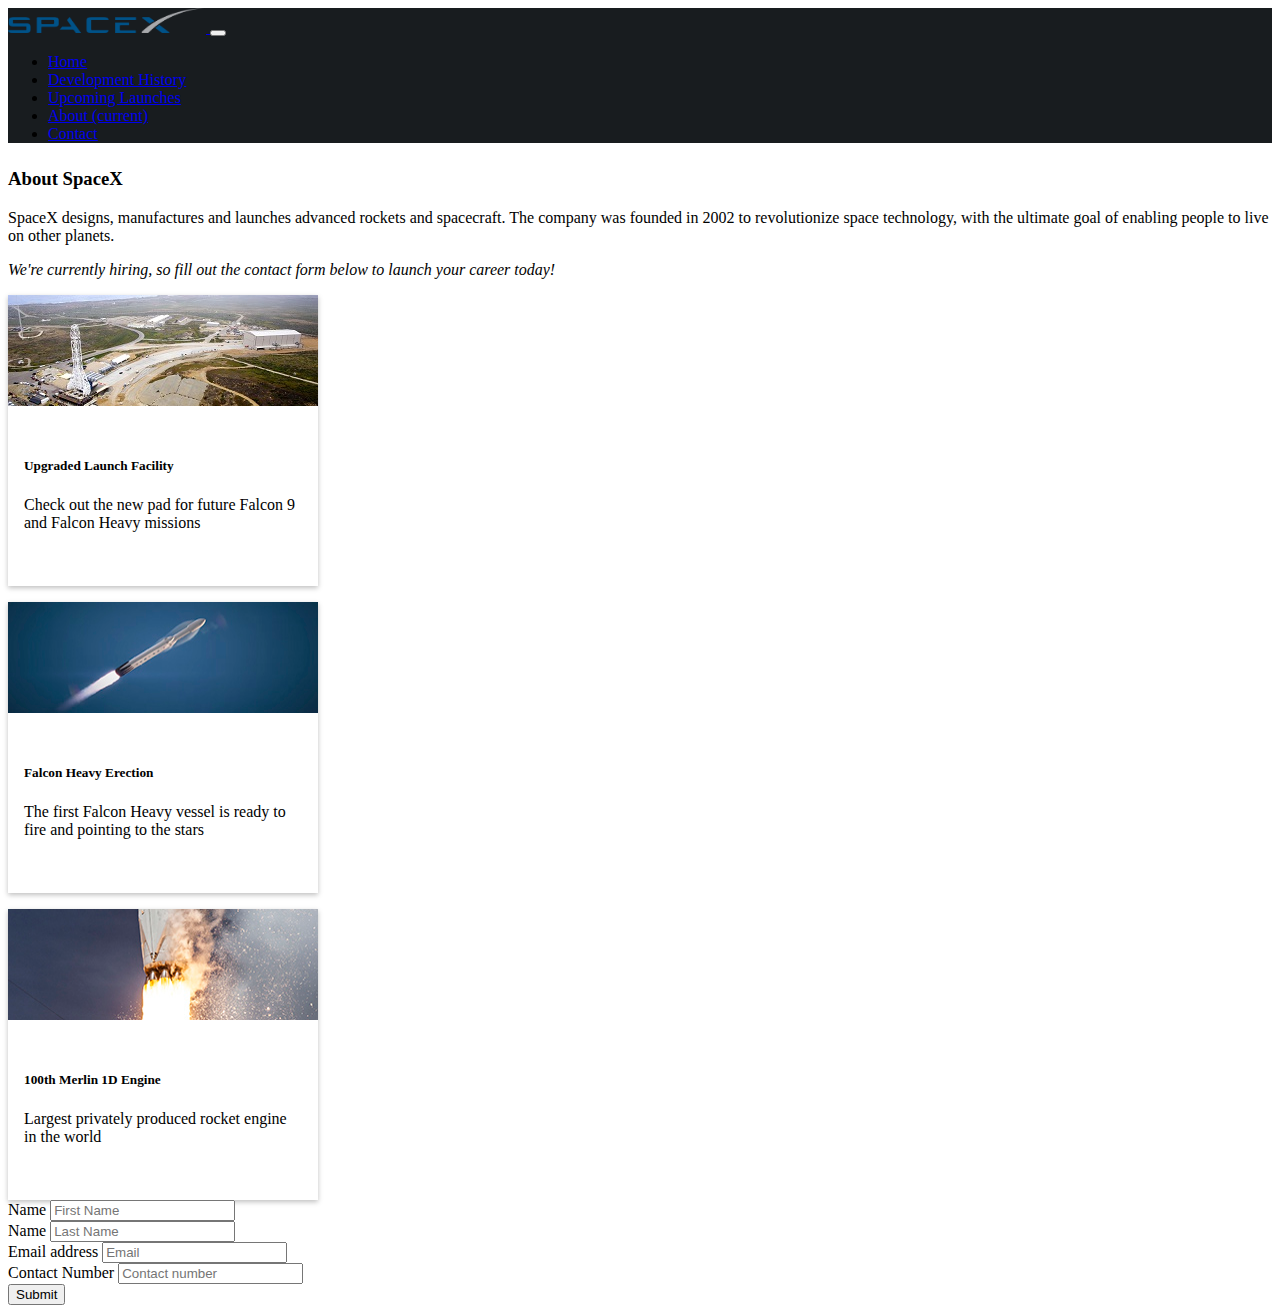
==== about.html @ 6bdbeff7 "first commit" ====
<!DOCTYPE html>
<html>

<head>
    <title>Fan Page (Assignment 1)</title>
    <link href="styles.css" rel="stylesheet" type="text/css" />
    <link href="https://maxcdn.bootstrapcdn.com/bootstrap/4.0.0-beta.3/css/bootstrap.min.css" rel="stylesheet" integrity="sha384-Zug+QiDoJOrZ5t4lssLdxGhVrurbmBWopoEl+M6BdEfwnCJZtKxi1KgxUyJq13dy"
        crossorigin="anonymous">
    <script src="https://code.jquery.com/jquery-3.2.1.min.js" integrity="sha256-hwg4gsxgFZhOsEEamdOYGBf13FyQuiTwlAQgxVSNgt4="
        crossorigin="anonymous"></script>

</head>

<body>
    <!--navbar-->
    <nav class="navbar navbar-expand-lg navbar-light bg-light">
        <a class="navbar-brand" href="index.html">
            <img src="./images/logo2.png" height="25px" width="198px">
        </a>
        <button class="navbar-toggler" type="button" data-toggle="collapse" data-target="#navbarNav" aria-controls="navbarNav" aria-expanded="false"
            aria-label="Toggle navigation">
            <span class="navbar-toggler-icon"></span>
        </button>
        <div class="collapse navbar-collapse" id="navbarNav">
            <ul class="navbar-nav">
                <li class="nav-item">
                    <a class="nav-link" href="index.html">Home</a>
                </li>
                <li class="nav-item">
                    <a class="nav-link" href="./development.html">Development History</a>
                </li>
                <li class="nav-item">
                    <a class="nav-link" href="./launches.html">Upcoming Launches</a>
                </li>
                <li class="nav-item active">
                    <a class="nav-link" href="./about.html">About
                        <span class="sr-only">(current)</span>
                    </a>
                </li>
                <li class="nav-item">
                    <a class="nav-link" href="./contact.html">Contact</a>
                </li>
            </ul>
        </div>
    </nav>
    <section>
        <div class="container">
            <div class="row">
                <div class="col-lg-8 col-md-8 col-sm-8 col-xs-12">
                    <h3 style="margin-top:25px;">About SpaceX</h3>
                    <p>SpaceX designs, manufactures and launches advanced rockets and spacecraft. The company was founded in
                        2002 to revolutionize space technology, with the ultimate goal of enabling people to live on other
                        planets. </p>

                    <p>
                        <em>We're currently hiring, so fill out the contact form below to launch your career today!</em>
                    </p>
                </div>
            </div>
        </div>

        <div class="container">
            <div class="row">
                <div class="col-xs-12 col-md-6 col-lg-4">
                    <article class="box1">
                        <img src="./images/launch-pad.jpg" height=111 width=310>
                        <div class="content">
                            <h5>Upgraded Launch Facility</h5>
                            <p>Check out the new pad for future Falcon 9 and Falcon Heavy missions</p>
                        </div>
                    </article>
                </div>
                <div class="col-xs-12 col-md-6 col-lg-4">
                    <article class="box1">
                        <img src="./images/falcon-heavy.jpg" height=111 width=310>
                        <div class="content">
                            <h5>Falcon Heavy Erection</h5>
                            <p>The first Falcon Heavy vessel is ready to fire and pointing to the stars</p>
                        </div>
                    </article>
                </div>
                <div class="col-xs-12 col-md-6 col-lg-4">
                    <article class="box1">
                        <img src="./images/merlin.jpg" height=111 width=310>
                        <div class="content">
                            <h5>100th Merlin 1D Engine</h5>
                            <p>Largest privately produced rocket engine in the world</p>
                        </div>
                    </article>
                </div>
            </div>
        </div>

        <div class="container">
            <div class="row">
                <div class="col-lg-6 col-md-6 col-sm-8 col-xs-12">
                    <form class="contact">
                        <div class="form-group">
                            <label for="exampleInputname1">Name</label>
                            <input type="name" class="form-control" id="name1" placeholder="First Name">
                        </div>
                        <div class="form-group">
                            <label for="exampleInputname1">Name</label>
                            <input type="name" class="form-control" id="name2" placeholder="Last Name">
                        </div>
                        <div class="form-group">
                            <label for="exampleInputEmail1">Email address</label>
                            <input type="email" class="form-control" id="email" placeholder="Email">
                        </div>
                        <div class="form-group">
                            <label for="exampleInputnumber1">Contact Number</label>
                            <input type="email" class="form-control" id="phone" placeholder="Contact number">
                        </div>
                        <button type="button" class="btn btn-primary">Submit</button>
                    </form>
                </div>
            </div>
        </div>
    </section>
</body>
---- styles.css ----
.navbar {
    background-color: #181C1F;
    
}

.jumbotron {
    margin-bottom: 0rem;
    opacity: 0.5;
}

.background {
  background-image: url("./images/iridium.jpg");
  height:100vh;
  background-size: cover;
  resize: both;
  position: relative;
}

body {
}

h5 {
    margin-top: 2.5rem !important;
}

#timeline.h1 {
    font-family: Arial;
    margin-top: 1.5rem;

}

.box1 {
    box-shadow: 0 2px 5px 0 rgba(0,0,0,0.25);
    width: 310px;
    height: 291px;
}

.content {
    padding: .5rem 1rem;
}

.box1 {
    margin-top: 1rem;
}


.leftCol {   
    border: solid 1px;
    width: 60% ;
    float: right;
    
}

.rightCol {
    border: solid 1px;
    width: 60%;
    float: left;
}

/* Timeline styling in development.html */

.timeline {
    list-style: none;
    padding: 20px 0 20px;
    position: relative;
}

    .timeline:before {
        top: 0;
        bottom: 0;
        position: absolute;
        content: " ";
        width: 3px;
        background-color: #eeeeee;
        left: 50%;
        margin-left: -1.5px;
    }

    .timeline > li {
        margin-bottom: 20px;
        position: relative;
    }

        .timeline > li:before,
        .timeline > li:after {
            content: " ";
            display: table;
        }

        .timeline > li:after {
            clear: both;
        }

        .timeline > li:before,
        .timeline > li:after {
            content: " ";
            display: table;
        }

        .timeline > li:after {
            clear: both;
        }

        .timeline > li > .timeline-panel {
            width: 46%;
            float: left;
            border: 1px solid #d4d4d4;
            border-radius: 2px;
            padding: 20px;
            position: relative;
            -webkit-box-shadow: 0 1px 6px rgba(0, 0, 0, 0.175);
            box-shadow: 0 1px 6px rgba(0, 0, 0, 0.175);
        }

            .timeline > li > .timeline-panel:before {
                position: absolute;
                top: 26px;
                right: -15px;
                display: inline-block;
                border-top: 15px solid transparent;
                border-left: 15px solid #ccc;
                border-right: 0 solid #ccc;
                border-bottom: 15px solid transparent;
                content: " ";
            }

            .timeline > li > .timeline-panel:after {
                position: absolute;
                top: 27px;
                right: -14px;
                display: inline-block;
                border-top: 14px solid transparent;
                border-left: 14px solid #fff;
                border-right: 0 solid #fff;
                border-bottom: 14px solid transparent;
                content: " ";
            }

        .timeline > li > .timeline-badge {
            color: #fff;
            width: 50px;
            height: 50px;
            line-height: 50px;
            font-size: 1.4em;
            text-align: center;
            position: absolute;
            top: 16px;
            left: 50%;
            margin-left: -25px;
            background-color: #f6f6f6;
            border: solid 2px rgba(155, 155, 155, 0.3);
            z-index: 100;
            border-top-right-radius: 50%;
            border-top-left-radius: 50%;
            border-bottom-right-radius: 50%;
            border-bottom-left-radius: 50%;
        }

        .timeline > li.timeline-inverted > .timeline-panel {
            float: right;
        }

            .timeline > li.timeline-inverted > .timeline-panel:before {
                border-left-width: 0;
                border-right-width: 15px;
                left: -15px;
                right: auto;
            }

            .timeline > li.timeline-inverted > .timeline-panel:after {
                border-left-width: 0;
                border-right-width: 14px;
                left: -14px;
                right: auto;
            }

.timeline-badge.primary {
    background-color: #2e6da4 !important;
}


.timeline-badge.warning {
    background-color: #2e6da4 !important;
}

.timeline-title {
    margin-top: 0;
    color: inherit;
}

.timeline-body > p,
.timeline-body > ul {
    margin-bottom: 0;
}

    .timeline-body > p + p {
        margin-top: 5px;
    }

@media (max-width: 767px) {
    ul.timeline:before {
        left: 40px;
    }

    ul.timeline > li > .timeline-panel {
        width: calc(100% - 90px);
        width: -moz-calc(100% - 90px);
        width: -webkit-calc(100% - 90px);
    }

    ul.timeline > li > .timeline-badge {
        left: 15px;
        margin-left: 0;
        top: 16px;
    }

    ul.timeline > li > .timeline-panel {
        float: right;
    }

        ul.timeline > li > .timeline-panel:before {
            border-left-width: 0;
            border-right-width: 15px;
            left: -15px;
            right: auto;
        }

        ul.timeline > li > .timeline-panel:after {
            border-left-width: 0;
            border-right-width: 14px;
            left: -14px;
            right: auto;
        }
}
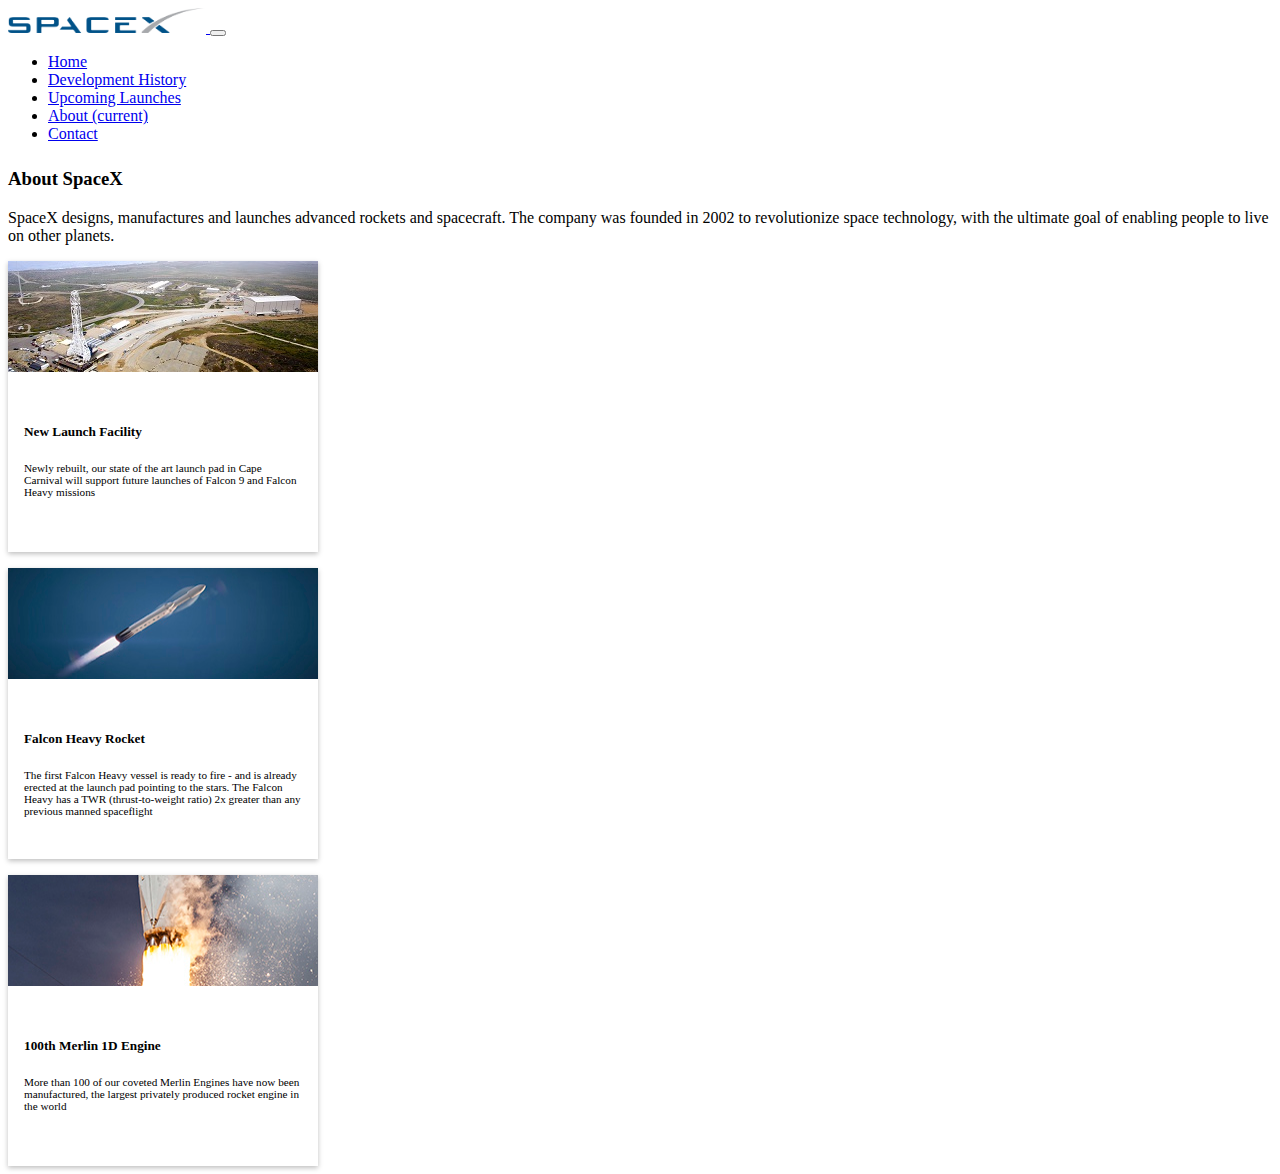
==== commit 033935de: "structure in place, minor editing remaining" ====
--- a/about.html
+++ b/about.html
@@ -7,6 +7,8 @@
     <link href="https://maxcdn.bootstrapcdn.com/bootstrap/4.0.0-beta.3/css/bootstrap.min.css" rel="stylesheet" integrity="sha384-Zug+QiDoJOrZ5t4lssLdxGhVrurbmBWopoEl+M6BdEfwnCJZtKxi1KgxUyJq13dy"
         crossorigin="anonymous">
     <script src="https://code.jquery.com/jquery-3.2.1.min.js" integrity="sha256-hwg4gsxgFZhOsEEamdOYGBf13FyQuiTwlAQgxVSNgt4="
+        crossorigin="anonymous"></script>
+    <script src="https://maxcdn.bootstrapcdn.com/bootstrap/4.0.0/js/bootstrap.min.js" integrity="sha384-JZR6Spejh4U02d8jOt6vLEHfe/JQGiRRSQQxSfFWpi1MquVdAyjUar5+76PVCmYl"
         crossorigin="anonymous"></script>
 
 </head>
@@ -46,15 +48,11 @@
     <section>
         <div class="container">
             <div class="row">
-                <div class="col-lg-8 col-md-8 col-sm-8 col-xs-12">
+                <div class="col">
                     <h3 style="margin-top:25px;">About SpaceX</h3>
                     <p>SpaceX designs, manufactures and launches advanced rockets and spacecraft. The company was founded in
                         2002 to revolutionize space technology, with the ultimate goal of enabling people to live on other
                         planets. </p>
-
-                    <p>
-                        <em>We're currently hiring, so fill out the contact form below to launch your career today!</em>
-                    </p>
                 </div>
             </div>
         </div>
@@ -65,8 +63,8 @@
                     <article class="box1">
                         <img src="./images/launch-pad.jpg" height=111 width=310>
                         <div class="content">
-                            <h5>Upgraded Launch Facility</h5>
-                            <p>Check out the new pad for future Falcon 9 and Falcon Heavy missions</p>
+                            <h5> New Launch Facility</h5>
+                            <p class="about-p">Newly rebuilt, our state of the art launch pad in Cape Carnival will support future launches of Falcon 9 and Falcon Heavy missions</p>
                         </div>
                     </article>
                 </div>
@@ -74,8 +72,8 @@
                     <article class="box1">
                         <img src="./images/falcon-heavy.jpg" height=111 width=310>
                         <div class="content">
-                            <h5>Falcon Heavy Erection</h5>
-                            <p>The first Falcon Heavy vessel is ready to fire and pointing to the stars</p>
+                            <h5>Falcon Heavy Rocket</h5>
+                            <p class="about-p">The first Falcon Heavy vessel is ready to fire - and is already erected at the launch pad pointing to the stars. The Falcon Heavy has a TWR (thrust-to-weight ratio) 2x greater than any previous manned spaceflight</p>
                         </div>
                     </article>
                 </div>
@@ -84,37 +82,13 @@
                         <img src="./images/merlin.jpg" height=111 width=310>
                         <div class="content">
                             <h5>100th Merlin 1D Engine</h5>
-                            <p>Largest privately produced rocket engine in the world</p>
+                            <p class="about-p">More than 100 of our coveted Merlin Engines have now been manufactured, the largest privately produced rocket engine in the world</p>
                         </div>
                     </article>
                 </div>
             </div>
         </div>
 
-        <div class="container">
-            <div class="row">
-                <div class="col-lg-6 col-md-6 col-sm-8 col-xs-12">
-                    <form class="contact">
-                        <div class="form-group">
-                            <label for="exampleInputname1">Name</label>
-                            <input type="name" class="form-control" id="name1" placeholder="First Name">
-                        </div>
-                        <div class="form-group">
-                            <label for="exampleInputname1">Name</label>
-                            <input type="name" class="form-control" id="name2" placeholder="Last Name">
-                        </div>
-                        <div class="form-group">
-                            <label for="exampleInputEmail1">Email address</label>
-                            <input type="email" class="form-control" id="email" placeholder="Email">
-                        </div>
-                        <div class="form-group">
-                            <label for="exampleInputnumber1">Contact Number</label>
-                            <input type="email" class="form-control" id="phone" placeholder="Contact number">
-                        </div>
-                        <button type="button" class="btn btn-primary">Submit</button>
-                    </form>
-                </div>
-            </div>
-        </div>
+        
     </section>
 </body>--- a/styles.css
+++ b/styles.css
@@ -1,31 +1,39 @@
-.navbar {
-    background-color: #181C1F;
-    
-}
-
 .jumbotron {
     margin-bottom: 0rem;
-    opacity: 0.5;
-}
+    background: rgba(233, 236, 239, 0.5) !important; 
+    width: 100vw;
+}
+
 
 .background {
-  background-image: url("./images/iridium.jpg");
+  background: url("./images/iridium.jpg") center center no-repeat;
   height:100vh;
+  width: 100%;
   background-size: cover;
   resize: both;
-  position: relative;
-}
-
-body {
+  position: fixed;
+}
+
+h1 {
+    text-align:center;
+    font-family: Verdana, Geneva, Tahoma, sans-serif
+}
+
+#note {
+    color: black !important;
 }
 
 h5 {
     margin-top: 2.5rem !important;
 }
 
-#timeline.h1 {
+.about-p {
+    font-size: 0.7rem;
+}
+
+#timeline {
     font-family: Arial;
-    margin-top: 1.5rem;
+    margin-top: 2rem;
 
 }
 
@@ -57,7 +65,7 @@
     float: left;
 }
 
-/* Timeline styling in development.html */
+/* Everything below is CSS for the timeline styling in "/development.html" */
 
 .timeline {
     list-style: none;
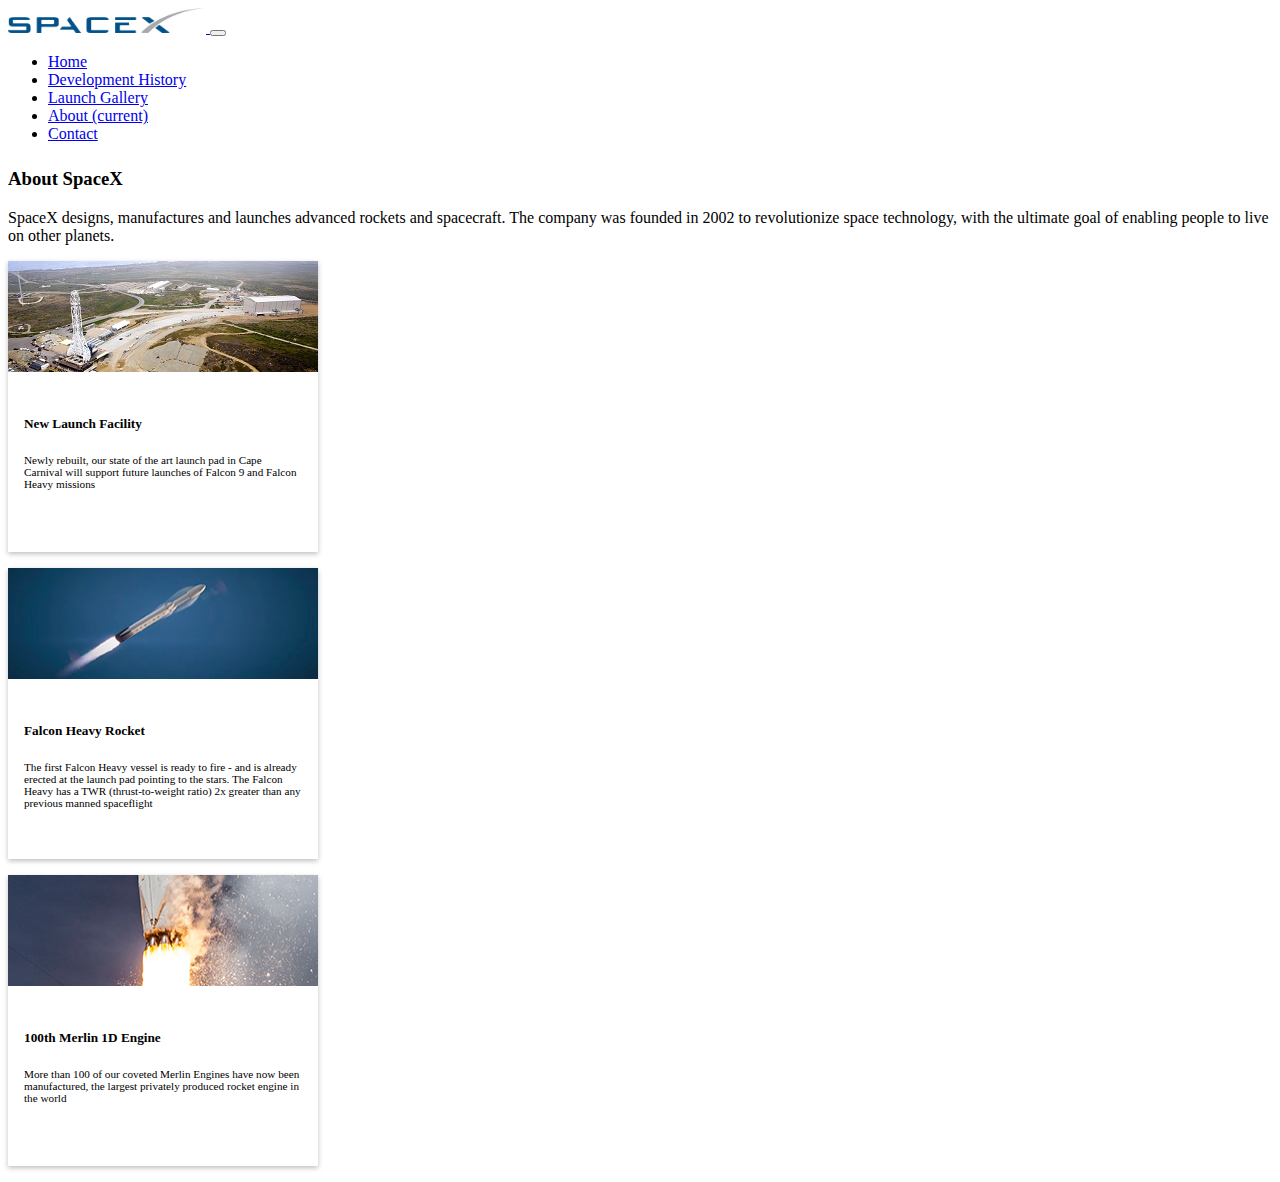
==== commit a24ff95a: "final commit" ====
--- a/about.html
+++ b/about.html
@@ -3,6 +3,7 @@
 
 <head>
     <title>Fan Page (Assignment 1)</title>
+    <!-- Generic, Bootstrap and jQuery links -->
     <link href="styles.css" rel="stylesheet" type="text/css" />
     <link href="https://maxcdn.bootstrapcdn.com/bootstrap/4.0.0-beta.3/css/bootstrap.min.css" rel="stylesheet" integrity="sha384-Zug+QiDoJOrZ5t4lssLdxGhVrurbmBWopoEl+M6BdEfwnCJZtKxi1KgxUyJq13dy"
         crossorigin="anonymous">
@@ -10,7 +11,6 @@
         crossorigin="anonymous"></script>
     <script src="https://maxcdn.bootstrapcdn.com/bootstrap/4.0.0/js/bootstrap.min.js" integrity="sha384-JZR6Spejh4U02d8jOt6vLEHfe/JQGiRRSQQxSfFWpi1MquVdAyjUar5+76PVCmYl"
         crossorigin="anonymous"></script>
-
 </head>
 
 <body>
@@ -32,7 +32,7 @@
                     <a class="nav-link" href="./development.html">Development History</a>
                 </li>
                 <li class="nav-item">
-                    <a class="nav-link" href="./launches.html">Upcoming Launches</a>
+                    <a class="nav-link" href="./launches.html">Launch Gallery</a>
                 </li>
                 <li class="nav-item active">
                     <a class="nav-link" href="./about.html">About
@@ -60,7 +60,7 @@
         <div class="container">
             <div class="row">
                 <div class="col-xs-12 col-md-6 col-lg-4">
-                    <article class="box1">
+                    <article class="box2">
                         <img src="./images/launch-pad.jpg" height=111 width=310>
                         <div class="content">
                             <h5> New Launch Facility</h5>
@@ -69,7 +69,7 @@
                     </article>
                 </div>
                 <div class="col-xs-12 col-md-6 col-lg-4">
-                    <article class="box1">
+                    <article class="box2">
                         <img src="./images/falcon-heavy.jpg" height=111 width=310>
                         <div class="content">
                             <h5>Falcon Heavy Rocket</h5>
@@ -78,7 +78,7 @@
                     </article>
                 </div>
                 <div class="col-xs-12 col-md-6 col-lg-4">
-                    <article class="box1">
+                    <article class="box2">
                         <img src="./images/merlin.jpg" height=111 width=310>
                         <div class="content">
                             <h5>100th Merlin 1D Engine</h5>
--- a/styles.css
+++ b/styles.css
@@ -4,8 +4,7 @@
     width: 100vw;
 }
 
-
-.background {
+.backgroundHome {
   background: url("./images/iridium.jpg") center center no-repeat;
   height:100vh;
   width: 100%;
@@ -34,29 +33,49 @@
 #timeline {
     font-family: Arial;
     margin-top: 2rem;
-
 }
 
 .box1 {
     box-shadow: 0 2px 5px 0 rgba(0,0,0,0.25);
     width: 310px;
     height: 291px;
+    position: relative;
+    margin-top: 1rem;
+    margin-bottom: 1rem;
+}
+
+.box2 {
+    box-shadow: 0 2px 5px 0 rgba(0,0,0,0.25);
+    width: 310px;
+    height: 291px;
+    margin-top: 1rem;
+    margin-bottom: 1rem;
+}
+
+.box1 > img {
+    max-width: 310px;
+    max-height: 291px;
+    position: absolute;
+    top: 50%;
+    transform: translateY(-50%);
+}
+
+.nav-link {
+    font-size: 1rem;
 }
 
 .content {
-    padding: .5rem 1rem;
+    padding: 0rem 1rem;
 }
 
 .box1 {
     margin-top: 1rem;
 }
-
 
 .leftCol {   
     border: solid 1px;
     width: 60% ;
     float: right;
-    
 }
 
 .rightCol {
